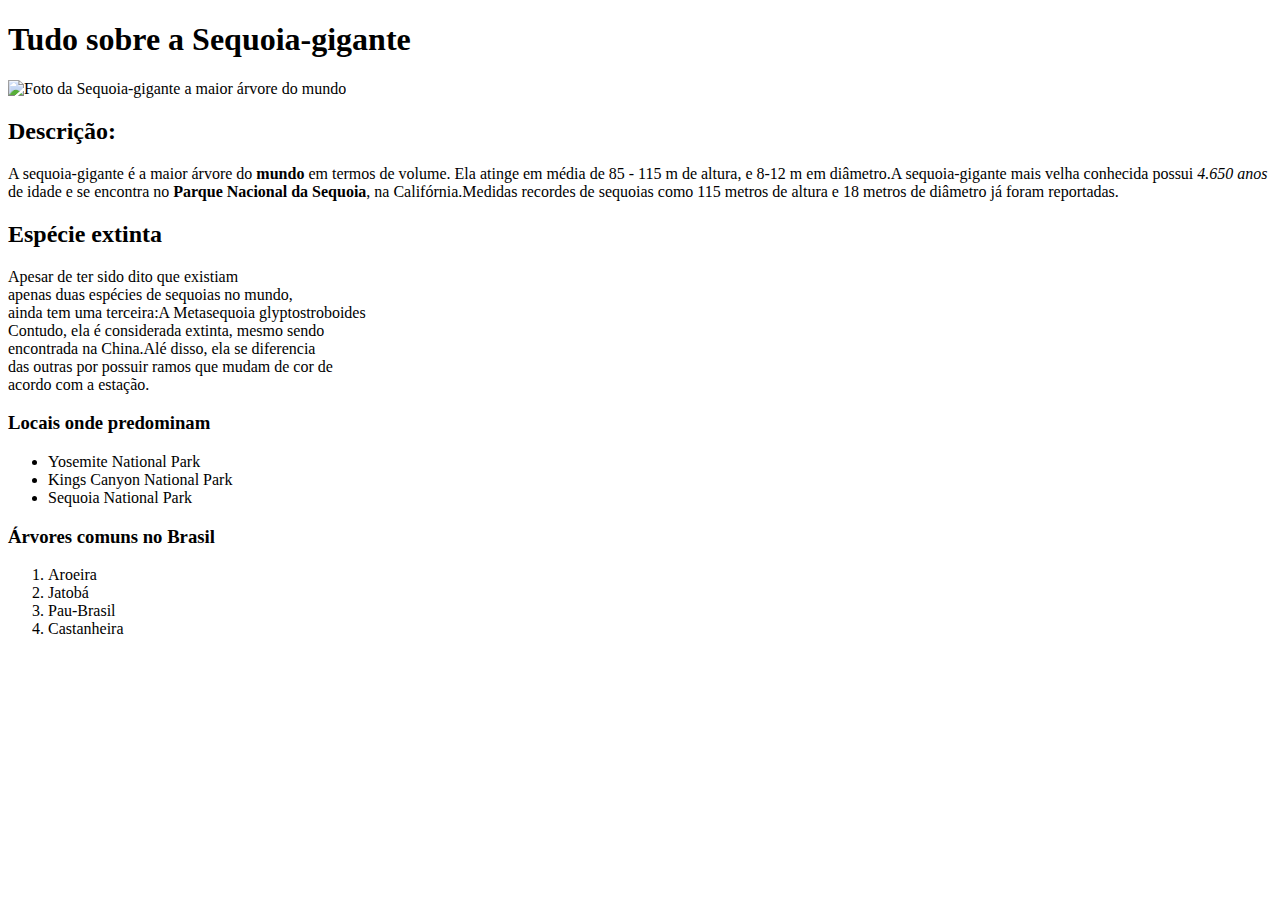
==== bloco_3/dia_2/index.html @ 8439c2bb "Adiciona html sobre as sequoias" ====
<!DOCTYPE html>
<html lang="pt-br">
<head>
    <meta charset="UTF-8">
    <meta http-equiv="X-UA-Compatible" content="IE=edge">
    <meta name="viewport" content="width=device-width, initial-scale=1.0">
    <title>CSS Básico</title>
</head>
<body>
    <h1>Tudo sobre a Sequoia-gigante</h1>

    <img src="https://1.bp.blogspot.com/-EecX12EQ8-c/VSVqRl6mlDI/AAAAAAAAPfE/n_s6PVDzRWM/s1600/sequoiaForestCalifornia.JPG" alt="Foto da Sequoia-gigante a maior árvore do mundo" width="400px">

    <h2>Descrição:</h2>

    <p>A sequoia-gigante é a maior árvore do <strong>mundo</strong> em termos de volume. Ela atinge em média de 85 - 115 m de altura, e 8-12 m em diâmetro.A sequoia-gigante mais velha conhecida possui <em>4.650 anos</em> de idade e se encontra no <strong>Parque Nacional da Sequoia</strong>, na Califórnia.Medidas recordes de sequoias como 115 metros de altura e 18 metros de diâmetro já foram reportadas.</p>

    <h2>Espécie extinta</h2>

    <p>Apesar de ter sido dito que existiam<br>
    apenas duas espécies de sequoias no mundo,<br>
    ainda tem uma terceira:A Metasequoia glyptostroboides<br>
    Contudo, ela é considerada extinta, mesmo sendo<br>
    encontrada na China.Alé disso, ela se diferencia<br>
    das outras por possuir ramos que mudam de cor de<br>
    acordo com a estação.
    </p>

    <h3>Locais onde predominam</h3>
    <ul>
        <li>Yosemite National Park</li>
        <li>Kings Canyon National Park</li>
        <li>Sequoia National Park</li>
    </ul>

    <h3>Árvores comuns no Brasil</h3>
    <ol>
        <li>Aroeira</li>
        <li>Jatobá</li>
        <li>Pau-Brasil</li>
        <li>Castanheira</li>
    </ol>
</body>
</html>
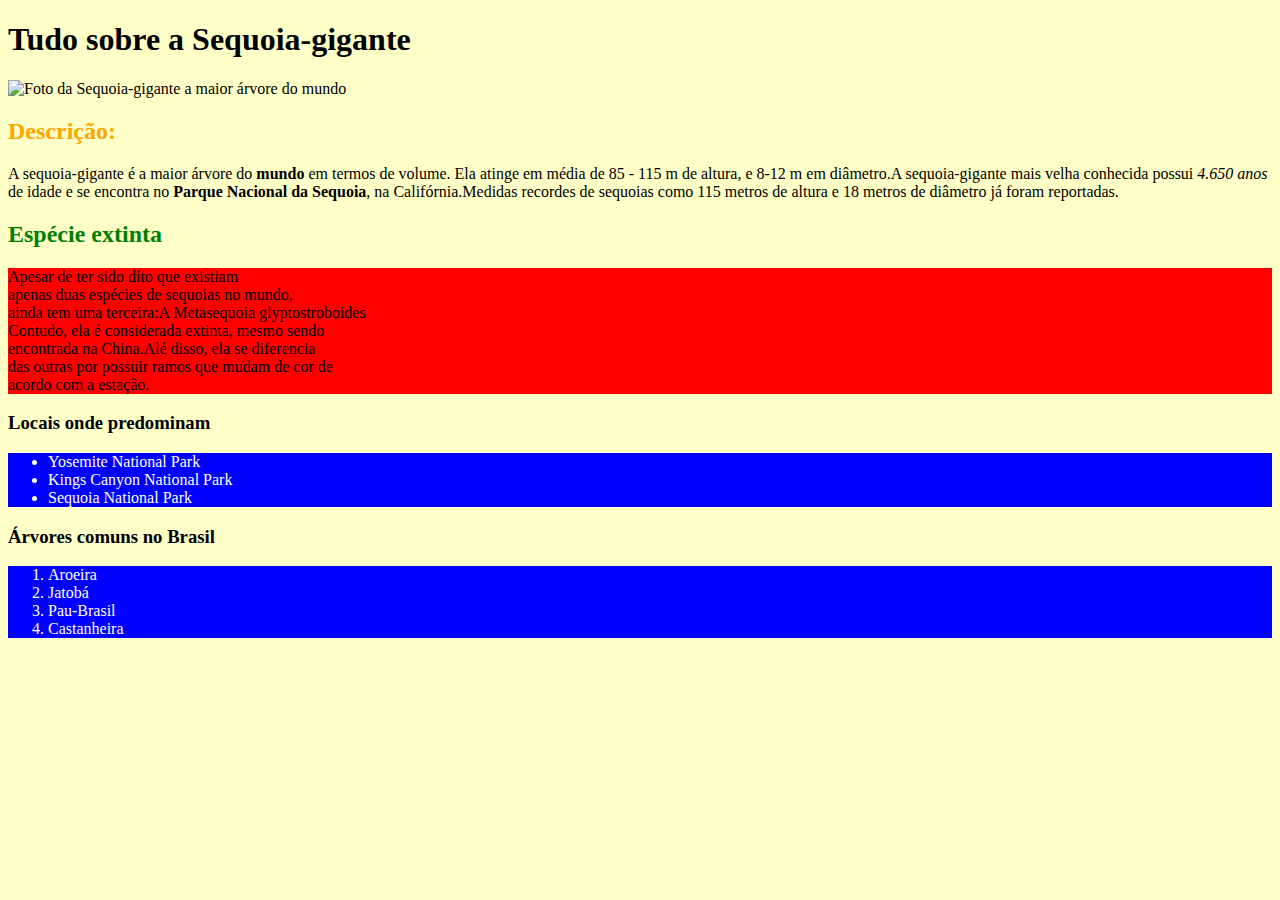
==== commit cf898351: "Aplicaçao do exemplo em aula sobre a Sequoia Giagante" ====
--- a/bloco_3/dia_2/index.html
+++ b/bloco_3/dia_2/index.html
@@ -1,44 +1,74 @@
 <!DOCTYPE html>
 <html lang="pt-br">
-<head>
-    <meta charset="UTF-8">
-    <meta http-equiv="X-UA-Compatible" content="IE=edge">
-    <meta name="viewport" content="width=device-width, initial-scale=1.0">
-    <title>CSS Básico</title>
-</head>
-<body>
-    <h1>Tudo sobre a Sequoia-gigante</h1>
+    <head>
+        <meta charset="UTF-8">
+        <meta http-equiv="X-UA-Compatible" content="IE=edge">
+        <meta name="viewport" content="width=device-width, initial-scale=1.0">
+        <title>CSS Básico</title>
+        <style>
+          
+          h2
+          {
+            color:green;
+          }
 
-    <img src="https://1.bp.blogspot.com/-EecX12EQ8-c/VSVqRl6mlDI/AAAAAAAAPfE/n_s6PVDzRWM/s1600/sequoiaForestCalifornia.JPG" alt="Foto da Sequoia-gigante a maior árvore do mundo" width="400px">
+          body
+          {
+            background-color:rgb(255,400,200);
+          }
 
-    <h2>Descrição:</h2>
+          #extinct-especie
+          {
+            background-color:red;
+          }
 
-    <p>A sequoia-gigante é a maior árvore do <strong>mundo</strong> em termos de volume. Ela atinge em média de 85 - 115 m de altura, e 8-12 m em diâmetro.A sequoia-gigante mais velha conhecida possui <em>4.650 anos</em> de idade e se encontra no <strong>Parque Nacional da Sequoia</strong>, na Califórnia.Medidas recordes de sequoias como 115 metros de altura e 18 metros de diâmetro já foram reportadas.</p>
+          #description
+          {
+            color:orange;
+          }
 
-    <h2>Espécie extinta</h2>
+          .list-style
+          {
+            background-color:blue;
+            color:white;
+          }
+        </style>
+    </head>
+    <body>
+        <h1>Tudo sobre a Sequoia-gigante</h1>
 
-    <p>Apesar de ter sido dito que existiam<br>
-    apenas duas espécies de sequoias no mundo,<br>
-    ainda tem uma terceira:A Metasequoia glyptostroboides<br>
-    Contudo, ela é considerada extinta, mesmo sendo<br>
-    encontrada na China.Alé disso, ela se diferencia<br>
-    das outras por possuir ramos que mudam de cor de<br>
-    acordo com a estação.
-    </p>
+        <img src="https://1.bp.blogspot.com/-EecX12EQ8-c/VSVqRl6mlDI/AAAAAAAAPfE/n_s6PVDzRWM/s1600/sequoiaForestCalifornia.JPG" alt="Foto da Sequoia-gigante a maior árvore do mundo" width="400px">
 
-    <h3>Locais onde predominam</h3>
-    <ul>
-        <li>Yosemite National Park</li>
-        <li>Kings Canyon National Park</li>
-        <li>Sequoia National Park</li>
-    </ul>
+        <h2 id="description">Descrição:</h2>
 
-    <h3>Árvores comuns no Brasil</h3>
-    <ol>
-        <li>Aroeira</li>
-        <li>Jatobá</li>
-        <li>Pau-Brasil</li>
-        <li>Castanheira</li>
-    </ol>
-</body>
+        <p>A sequoia-gigante é a maior árvore do <strong>mundo</strong> em termos de volume. Ela atinge em média de 85 - 115 m de altura, e 8-12 m em diâmetro.A sequoia-gigante mais velha conhecida possui <em>4.650 anos</em> de idade e se encontra no <strong>Parque Nacional da Sequoia</strong>, na Califórnia.Medidas recordes de sequoias como 115 metros de altura e 18 metros de diâmetro já foram reportadas.</p>
+
+        <h2>Espécie extinta</h2>
+
+        <p id="extinct-especie">Apesar de ter sido dito que existiam<br>
+        apenas duas espécies de sequoias no mundo,<br>
+        ainda tem uma terceira:A Metasequoia glyptostroboides<br>
+        Contudo, ela é considerada extinta, mesmo sendo<br>
+        encontrada na China.Alé disso, ela se diferencia<br>
+        das outras por possuir ramos que mudam de cor de<br>
+        acordo com a estação.
+        </p>
+
+        <h3>Locais onde predominam</h3>
+
+        <ul class="list-style"> 
+            <li>Yosemite National Park</li>
+            <li>Kings Canyon National Park</li>
+            <li>Sequoia National Park</li>
+        </ul>
+
+        <h3>Árvores comuns no Brasil</h3>
+
+        <ol class="list-style">
+            <li>Aroeira</li>
+            <li>Jatobá</li>
+            <li>Pau-Brasil</li>
+            <li>Castanheira</li>
+        </ol>
+    </body>
 </html>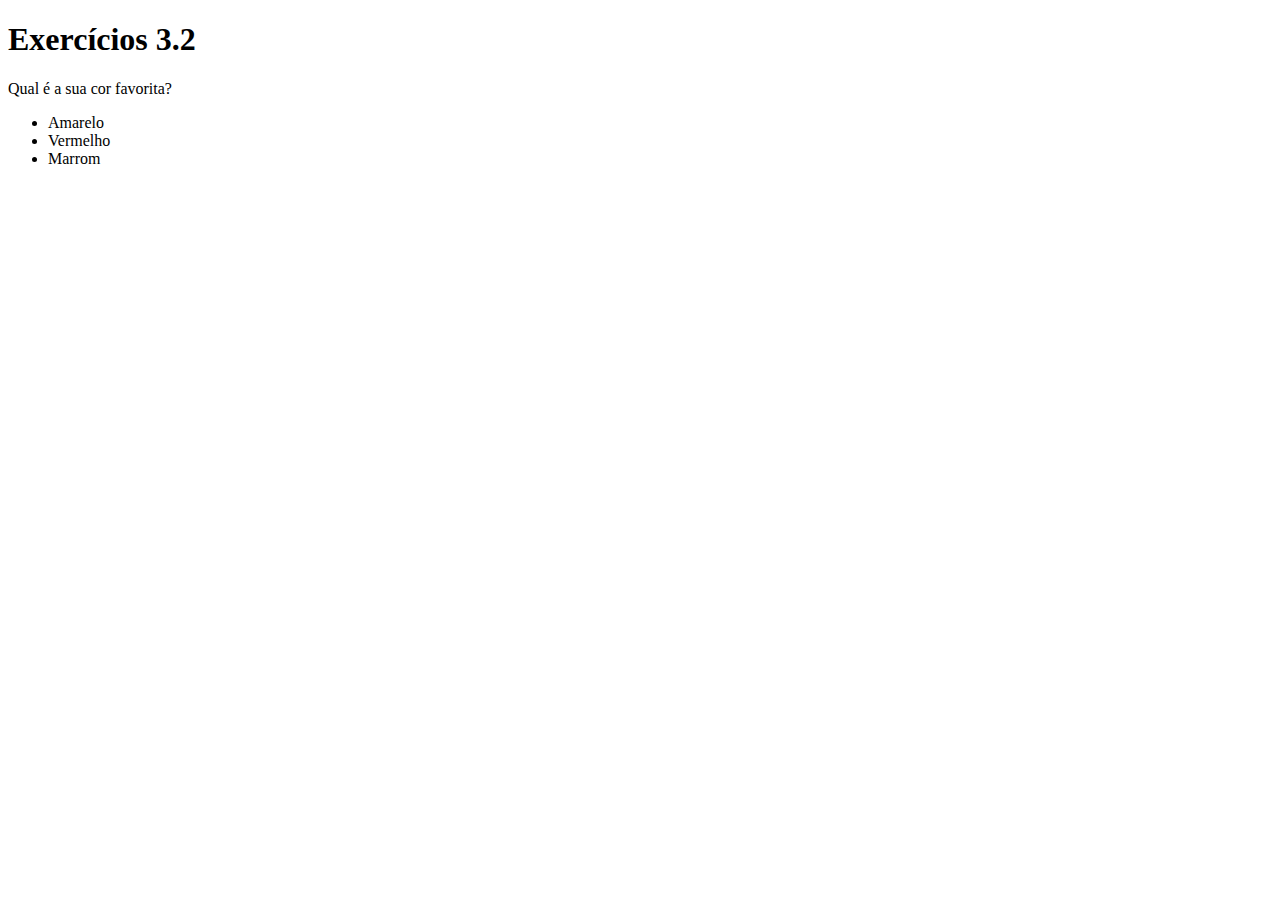
==== commit 319cbd61: "Estilizaçao do Header" ====
--- a/bloco_3/dia_2/index.html
+++ b/bloco_3/dia_2/index.html
@@ -1,74 +1,21 @@
 <!DOCTYPE html>
 <html lang="pt-br">
-    <head>
-        <meta charset="UTF-8">
-        <meta http-equiv="X-UA-Compatible" content="IE=edge">
-        <meta name="viewport" content="width=device-width, initial-scale=1.0">
-        <title>CSS Básico</title>
-        <style>
-          
-          h2
-          {
-            color:green;
-          }
+<head>
+    <meta charset="UTF-8">
+    <meta http-equiv="X-UA-Compatible" content="IE=edge">
+    <meta name="viewport" content="width=device-width, initial-scale=1.0">
+    <title>HTML</title>
+    <style>
 
-          body
-          {
-            background-color:rgb(255,400,200);
-          }
-
-          #extinct-especie
-          {
-            background-color:red;
-          }
-
-          #description
-          {
-            color:orange;
-          }
-
-          .list-style
-          {
-            background-color:blue;
-            color:white;
-          }
-        </style>
-    </head>
-    <body>
-        <h1>Tudo sobre a Sequoia-gigante</h1>
-
-        <img src="https://1.bp.blogspot.com/-EecX12EQ8-c/VSVqRl6mlDI/AAAAAAAAPfE/n_s6PVDzRWM/s1600/sequoiaForestCalifornia.JPG" alt="Foto da Sequoia-gigante a maior árvore do mundo" width="400px">
-
-        <h2 id="description">Descrição:</h2>
-
-        <p>A sequoia-gigante é a maior árvore do <strong>mundo</strong> em termos de volume. Ela atinge em média de 85 - 115 m de altura, e 8-12 m em diâmetro.A sequoia-gigante mais velha conhecida possui <em>4.650 anos</em> de idade e se encontra no <strong>Parque Nacional da Sequoia</strong>, na Califórnia.Medidas recordes de sequoias como 115 metros de altura e 18 metros de diâmetro já foram reportadas.</p>
-
-        <h2>Espécie extinta</h2>
-
-        <p id="extinct-especie">Apesar de ter sido dito que existiam<br>
-        apenas duas espécies de sequoias no mundo,<br>
-        ainda tem uma terceira:A Metasequoia glyptostroboides<br>
-        Contudo, ela é considerada extinta, mesmo sendo<br>
-        encontrada na China.Alé disso, ela se diferencia<br>
-        das outras por possuir ramos que mudam de cor de<br>
-        acordo com a estação.
-        </p>
-
-        <h3>Locais onde predominam</h3>
-
-        <ul class="list-style"> 
-            <li>Yosemite National Park</li>
-            <li>Kings Canyon National Park</li>
-            <li>Sequoia National Park</li>
-        </ul>
-
-        <h3>Árvores comuns no Brasil</h3>
-
-        <ol class="list-style">
-            <li>Aroeira</li>
-            <li>Jatobá</li>
-            <li>Pau-Brasil</li>
-            <li>Castanheira</li>
-        </ol>
-    </body>
+    </style>
+</head>
+<body>
+    <h1>Exercícios 3.2</h1>
+    <p>Qual é a sua cor favorita?</p>
+    <ul>
+        <li>Amarelo</li>
+        <li>Vermelho</li>
+        <li>Marrom</li>
+    </ul>
+</body>
 </html>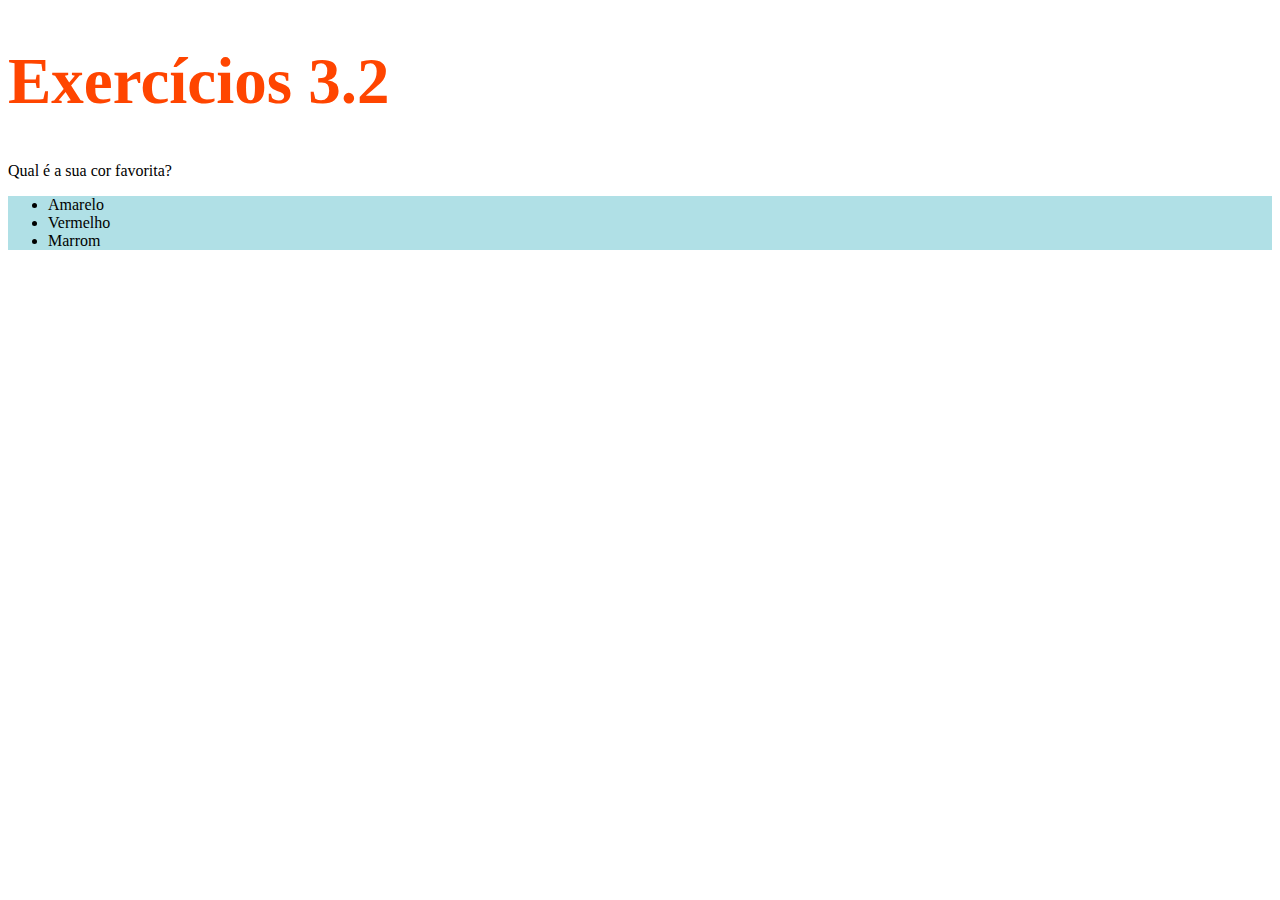
==== commit e248c85f: "Altera o plano de fundo da lista nao ordenada" ====
--- a/bloco_3/dia_2/index.html
+++ b/bloco_3/dia_2/index.html
@@ -6,7 +6,16 @@
     <meta name="viewport" content="width=device-width, initial-scale=1.0">
     <title>HTML</title>
     <style>
+        h1
+        {
+            font-size:65px;
+            color:orangered;
+        }
 
+        ul
+        {
+            background-color:powderblue;
+        }
     </style>
 </head>
 <body>
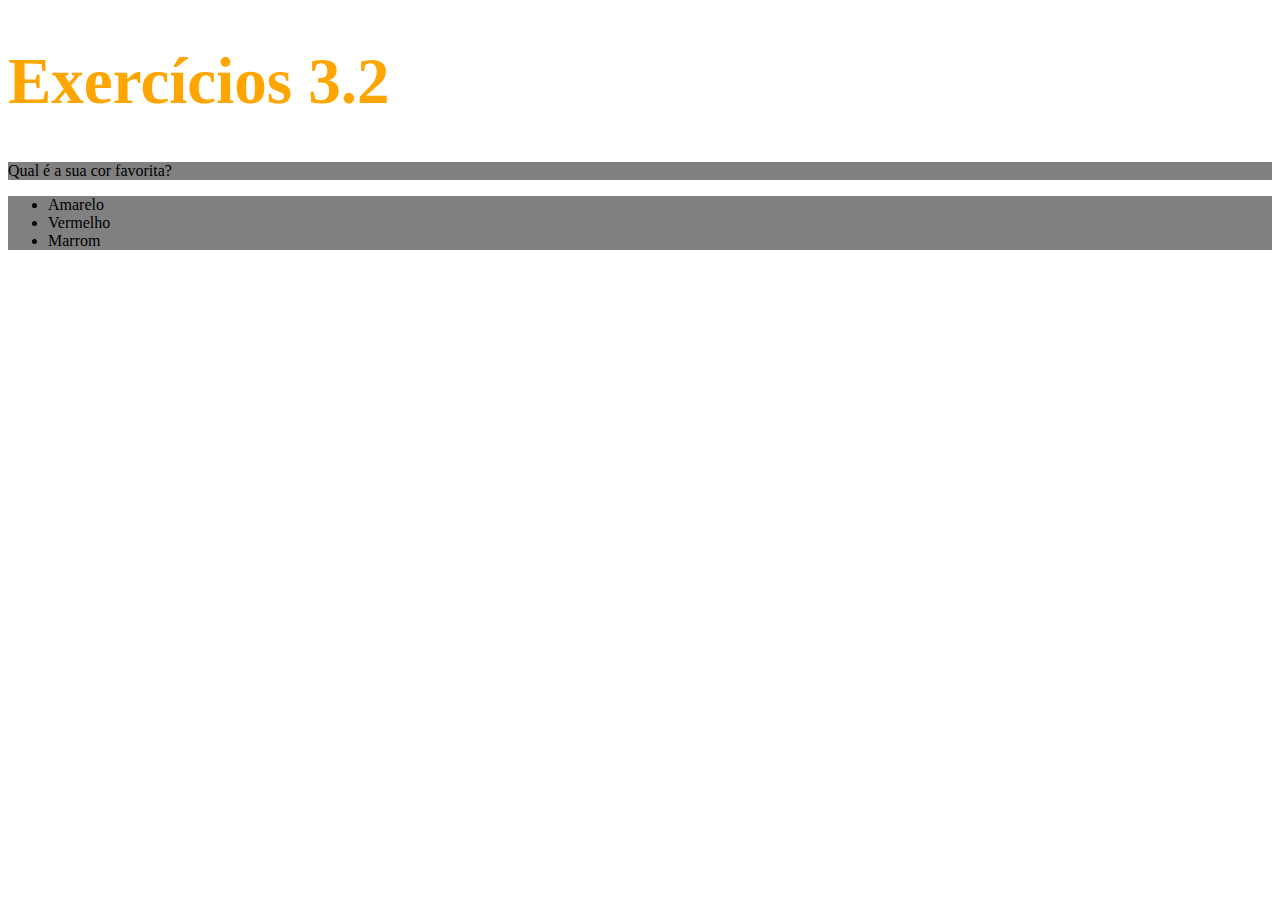
==== commit 1f0860e3: "Adiciona classe background-changed" ====
--- a/bloco_3/dia_2/index.html
+++ b/bloco_3/dia_2/index.html
@@ -9,19 +9,24 @@
         h1
         {
             font-size:65px;
-            color:orangered;
+            color:orange;
         }
 
         ul
         {
             background-color:powderblue;
         }
+
+        .background-changed
+        {
+            background-color:gray;
+        }
     </style>
 </head>
 <body>
     <h1>Exercícios 3.2</h1>
-    <p>Qual é a sua cor favorita?</p>
-    <ul>
+    <p class="background-changed">Qual é a sua cor favorita?</p>
+    <ul class="background-changed">
         <li>Amarelo</li>
         <li>Vermelho</li>
         <li>Marrom</li>
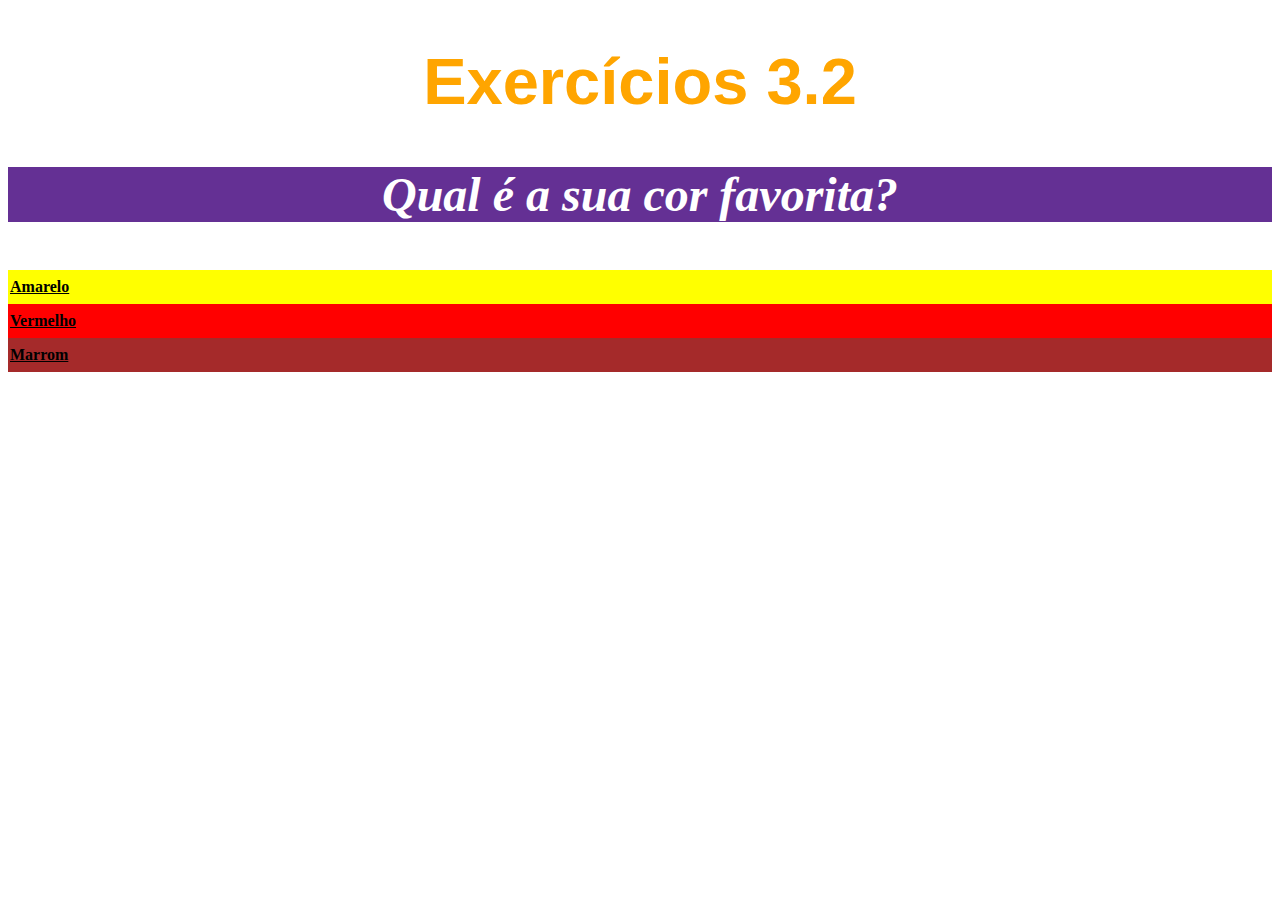
==== commit f5c61f35: "Finalizado exercicio com cores" ====
--- a/bloco_3/dia_2/index.html
+++ b/bloco_3/dia_2/index.html
@@ -6,20 +6,64 @@
     <meta name="viewport" content="width=device-width, initial-scale=1.0">
     <title>HTML</title>
     <style>
+        body
+        {
+            font-size:16px;
+        }
         h1
         {
             font-size:65px;
             color:orange;
+            font-family:sans-serif;
+            text-align:center;
+        }
+
+        p
+        {
+            font-weight:600;
+            font-size:3em;
+            font-style:oblique;
+            text-align:center;
+            color:#FFF;
         }
 
         ul
         {
-            background-color:powderblue;
+            background-color:rgb(230, 187, 176);
         }
 
         .background-changed
         {
-            background-color:gray;
+            background-color:rgb(100, 48, 148);
+        }
+
+        li
+        {
+            line-height:30px;
+            text-decoration:underline;
+            font-weight:bolder;
+            padding:2px;
+        }
+
+        #yellow-highlight
+        {
+            background-color:yellow;
+        }
+
+        #red-highlight
+        {
+            background-color:red;
+        }
+
+        #brown-highlight
+        {
+            background-color:brown;
+        }
+
+        ul
+        {
+            list-style:none;
+            padding:0;
         }
     </style>
 </head>
@@ -27,9 +71,9 @@
     <h1>Exercícios 3.2</h1>
     <p class="background-changed">Qual é a sua cor favorita?</p>
     <ul class="background-changed">
-        <li>Amarelo</li>
-        <li>Vermelho</li>
-        <li>Marrom</li>
+        <li id="yellow-highlight">Amarelo</li>
+        <li id="red-highlight">Vermelho</li>
+        <li id="brown-highlight">Marrom</li>
     </ul>
 </body>
 </html>